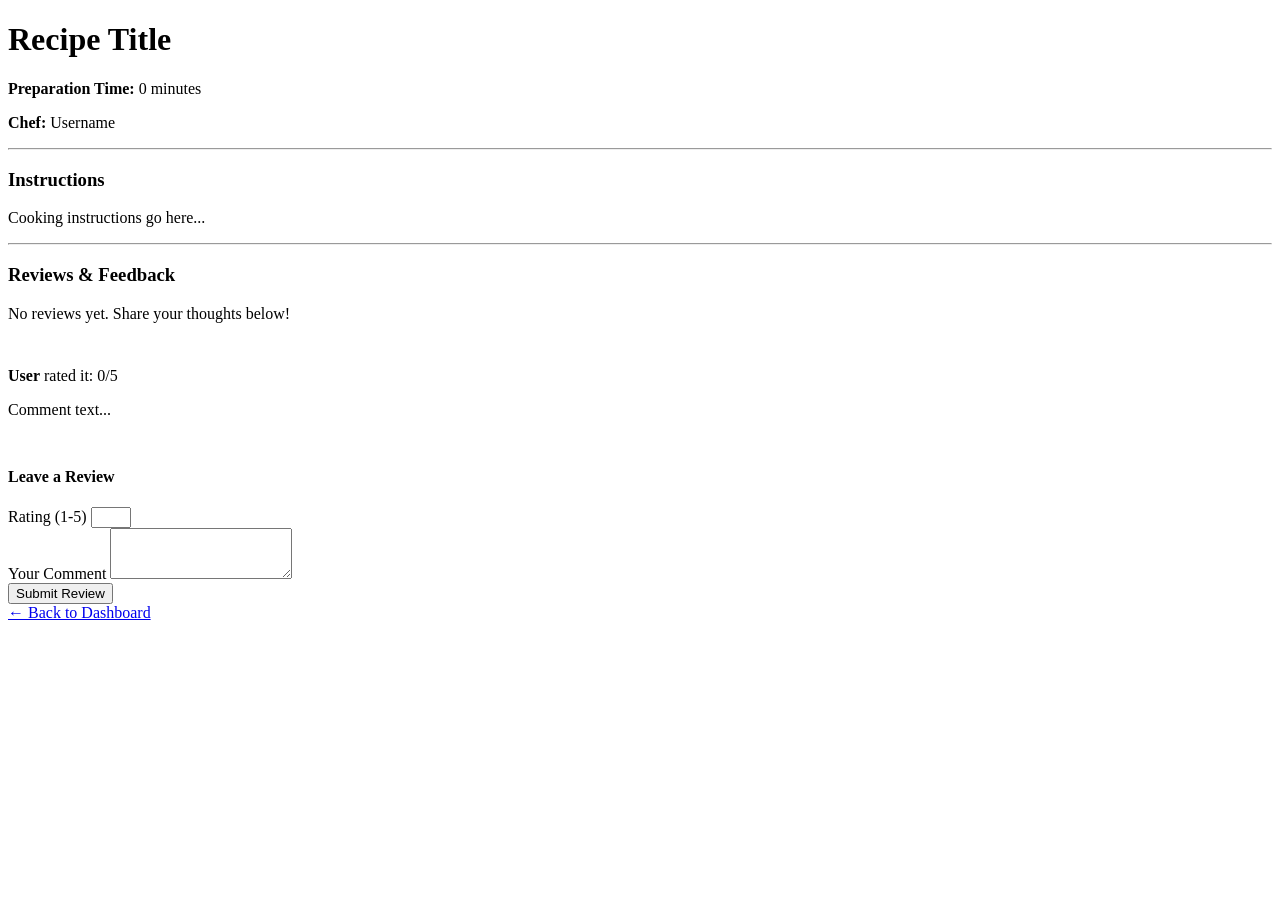
==== src/main/resources/templates/details.html @ ce88b5a6 "feat: complete entire frontend mapping lifecycle and personal cookbook views" ====
<!DOCTYPE html>
<html lang="en" xmlns:th="http://www.thymeleaf.org">
<head>
    <meta charset="UTF-8">
    <title>Recipe Details</title>
    <link rel="stylesheet" href="/css/style.css">
</head>
<body>
<div th:replace="~{fragments/navbar :: navbar}"></div>

<main class="recipe-card">
    <h1 th:text="${recipe.title}">Recipe Title</h1>
    <p><strong>Preparation Time:</strong> <span th:text="${recipe.preparationTime}">0</span> minutes</p>
    <p><strong>Chef:</strong> <span th:text="${recipe.creator.username}">Username</span></p>

    <hr>
    <h3>Instructions</h3>
    <p style="white-space: pre-wrap;" th:text="${recipe.instructions}">Cooking instructions go here...</p>

    <hr>
    <h3>Reviews & Feedback</h3>
    <div th:if="${reviews.isEmpty()}">
        <p>No reviews yet. Share your thoughts below!</p>
    </div>
    <div th:each="review : ${reviews}" style="border-bottom: 1px solid var(--border-color); padding: 12px 0;">
        <p><strong th:text="${review.author.username}">User</strong> rated it: <span th:text="${review.rating}">0</span>/5</p>
        <p th:text="${review.comment}">Comment text...</p>
    </div>

    <div class="review-block">
        <h4>Leave a Review</h4>
        <form th:action="@{|/recipes/${recipe.id}/review|}" method="POST">
            <div class="form-group">
                <label for="rating">Rating (1-5)</label>
                <input type="number" id="rating" name="rating" min="1" max="5" required>
            </div>
            <div class="form-group">
                <label for="comment">Your Comment</label>
                <textarea id="comment" name="comment" rows="3" required></textarea>
            </div>
            <button type="submit" class="btn-primary">Submit Review</button>
        </form>
    </div>
    <a href="/recipes" class="back-link">← Back to Dashboard</a>
</main>
</body>
</html>
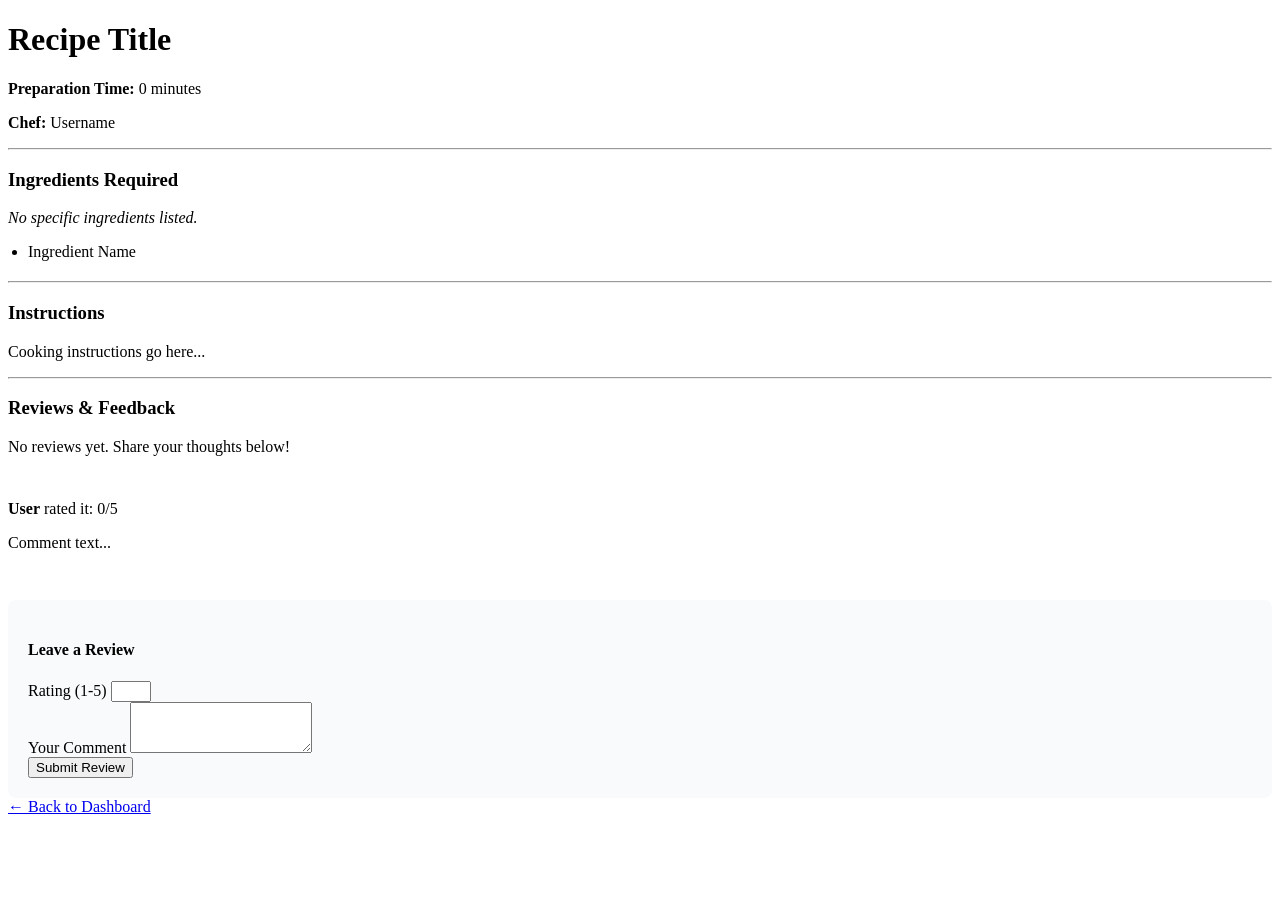
==== commit 42a874db: "feat: add frontend ingredient support, connect database, and fix recipe delete crash" ====
--- a/src/main/resources/templates/details.html
+++ b/src/main/resources/templates/details.html
@@ -11,7 +11,16 @@
 <main class="recipe-card">
     <h1 th:text="${recipe.title}">Recipe Title</h1>
     <p><strong>Preparation Time:</strong> <span th:text="${recipe.preparationTime}">0</span> minutes</p>
-    <p><strong>Chef:</strong> <span th:text="${recipe.creator.username}">Username</span></p>
+    <p><strong>Chef:</strong> <span th:text="${recipe.creator != null ? recipe.creator.username : 'Anonymous'}">Username</span></p>
+
+    <hr>
+    <h3>Ingredients Required</h3>
+    <div th:if="${ingredients == null || ingredients.isEmpty()}">
+        <p style="color: var(--text-muted); font-style: italic;">No specific ingredients listed.</p>
+    </div>
+    <ul style="margin-bottom: 20px; padding-left: 20px;" th:if="${ingredients != null && !ingredients.isEmpty()}">
+        <li th:each="ing : ${ingredients}" th:text="${ing.name}">Ingredient Name</li>
+    </ul>
 
     <hr>
     <h3>Instructions</h3>
@@ -19,26 +28,26 @@
 
     <hr>
     <h3>Reviews & Feedback</h3>
-    <div th:if="${reviews.isEmpty()}">
-        <p>No reviews yet. Share your thoughts below!</p>
+    <div th:if="${reviews == null || reviews.isEmpty()}">
+        <p style="color: var(--text-muted);">No reviews yet. Share your thoughts below!</p>
     </div>
     <div th:each="review : ${reviews}" style="border-bottom: 1px solid var(--border-color); padding: 12px 0;">
-        <p><strong th:text="${review.author.username}">User</strong> rated it: <span th:text="${review.rating}">0</span>/5</p>
+        <p><strong th:text="${review.author != null ? review.author.username : 'Anonymous'}">User</strong> rated it: <span th:text="${review.rating}">0</span>/5</p>
         <p th:text="${review.comment}">Comment text...</p>
     </div>
 
-    <div class="review-block">
+    <div class="review-block" style="background: #f8fafc; padding: 20px; border-radius: 8px; margin-top: 20px; border: 1px solid var(--border-color);">
         <h4>Leave a Review</h4>
         <form th:action="@{|/recipes/${recipe.id}/review|}" method="POST">
             <div class="form-group">
                 <label for="rating">Rating (1-5)</label>
-                <input type="number" id="rating" name="rating" min="1" max="5" required>
+                <input type="number" id="rating" name="rating" min="1" max="5" required style="max-width: 80px;">
             </div>
             <div class="form-group">
                 <label for="comment">Your Comment</label>
                 <textarea id="comment" name="comment" rows="3" required></textarea>
             </div>
-            <button type="submit" class="btn-primary">Submit Review</button>
+            <button type="submit" class="btn-primary" style="max-width: 150px;">Submit Review</button>
         </form>
     </div>
     <a href="/recipes" class="back-link">← Back to Dashboard</a>
